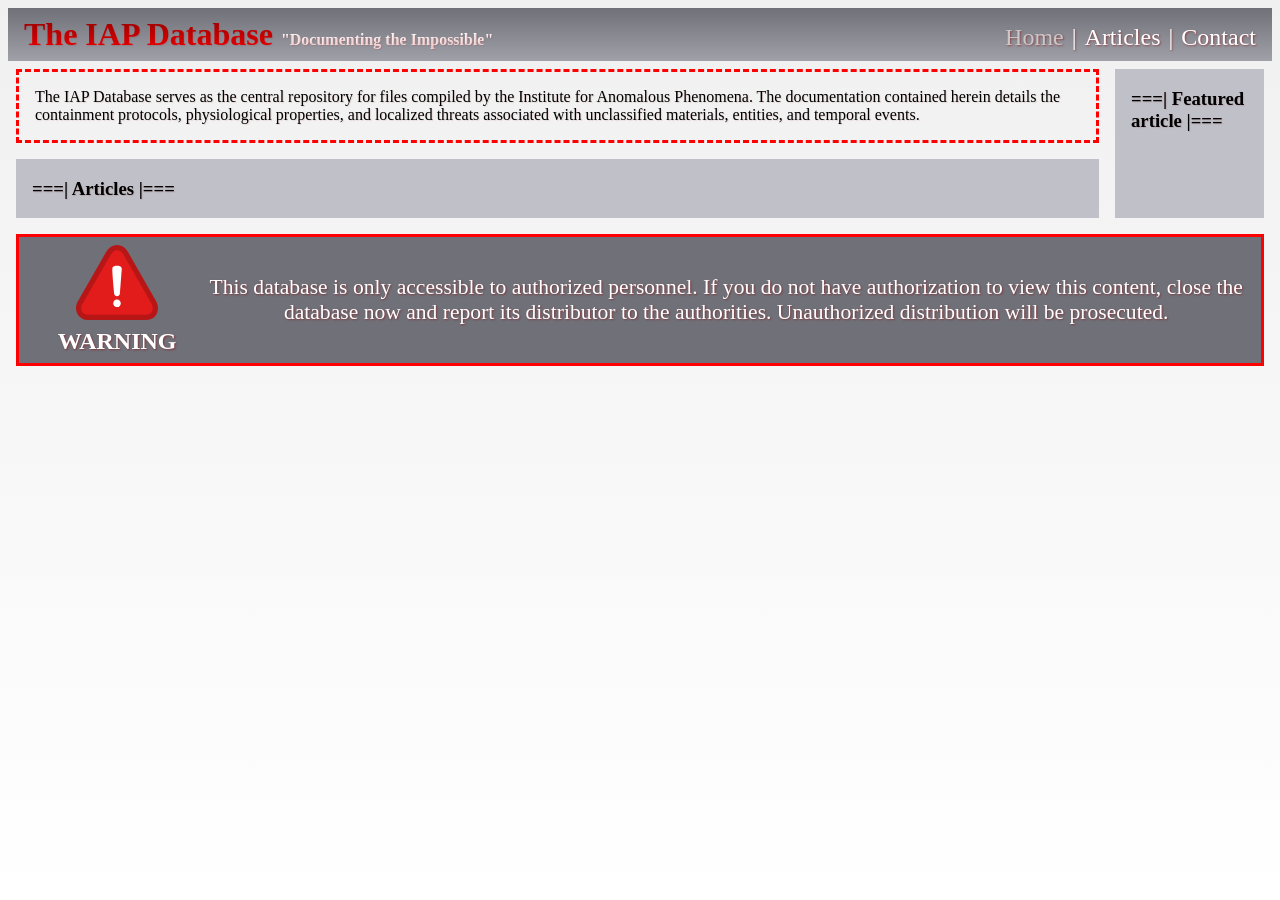
==== index.html @ 878e10ef "Website" ====
<!DOCTYPE html>
<html lang="en">
  <head>
    <meta charset="UTF-8">
    <meta name="viewport" content="width=device-width, initial-scale=1.0">
    <meta http-equiv="X-UA-Compatible" content="ie=edge">
    <title>The IAP Database</title>
    <link rel="stylesheet" href="./style.css">
    <link rel="icon" href="./favicon.ico" type="image/x-icon">
  </head>
  <body>
    <main>
        <div class="header">
          <h1>The IAP Database</h1>
          <h4>"Documenting the Impossible"</h4>
          <div class="navigation">
            <p>Home</p>
            <span>|</span>
            <a href="">Articles</a>
            <span>|</span>
            <a href="">Contact</a>
          </div>
        </div>

        <div class="hbox">
          <div class="vbox">
            <div class="info">
              The IAP Database serves as the central repository for files compiled by the 
              Institute for Anomalous Phenomena. The documentation contained herein details 
              the containment protocols, physiological properties, and localized threats 
              associated with unclassified materials, entities, and temporal events.
            </div>
            <div class="articlesmini">
              <h3>===| Articles |===</h3>
            </div>
          </div>
          <div class="articlefeatured">
            <h3>===| Featured article |===</h3>
          </div>
        </div>

        <div class="warning">
          <div class="warningicon">
            <img src="red-alert-icon.svg" width="96px">
            <h2>
              WARNING
            </h2>
          </div>
          <p>
            This database is only accessible to authorized personnel. If you do not have
            authorization to view this content, close the database now and report its
            distributor to the authorities. Unauthorized distribution will be prosecuted.
          </p>
        </div>
    </main>
  </body>
</html>
---- style.css ----
body {
    background-image: linear-gradient(#f0f0f0, white);
    background-repeat: no-repeat;
    background-size: 100% 100%;
}
html {
    height: 100%
}

p, a, span, h2, .articlesmini, .articlefeatured {
    text-shadow: 1px 1px 2px #90000080;
}
h1, h3, h4, .info {
    text-shadow: 1px 1px 1px #90000020;
}

.header {
    display: flex;
    position: sticky;
    top: 0;
    background-color: #a0a0a8;
    background-image: linear-gradient(#707078, #a0a0a8);
    padding: 0.5rem 1rem;
    gap: 0.5rem;
    align-items: baseline;
}
.header h1 {
    color: transparent;
    background-image: linear-gradient(#900000, red);
    background-clip: text;
    margin: 0;
}
.header h4 {
    color: transparent;
    background-image: linear-gradient(white, #ffd8d8);
    background-clip: text;
    margin: 0;
}

.hbox {
    display: flex;
    flex-direction: row;
}

.vbox {
    display: flex;
    flex-direction: column;
}

.info {
    display: block;
    border-style: dashed;
    border-color: red;
    padding: 1rem;
    margin: 0.5rem;
}

.articlesmini {
    display: block;
    background-color: #c0c0c8;
    padding: 0 1rem 0 1rem;
    margin: 0.5rem;
}

.articlefeatured {
    display: block;
    background-color: #c0c0c8;
    padding: 0 1rem 0 1rem;
    margin: 0.5rem;
}

.articlemini h3, .articlefeatured h3 {
    text-wrap-mode: nowrap;
}

.navigation {
    margin-left: auto;
    display: flex;
    flex-direction: row;
    color: white;
    gap: 0.5rem;
    font-size: 1.5rem;
}

.navigation p {
    display: inline;
    margin: 0;
    padding: 0;
    color: #c8c8c8;
}

.navigation a {
    text-decoration: none;
    color: white;
}

.navigation a:visited {
    color: white;
}

.navigation a:hover {
    text-decoration: underline;
}

.warning {
    display: flex;
    justify-content: center;
    align-items: center;
    background-color: #707078;
    border-style: solid;
    border-color: red;
    margin: 0.5rem;
    padding: 0.5rem 0.5rem 0.5rem 1rem;
    gap: 0;
}
.warningicon {
    display: flex;
    flex-direction: column;
    justify-content: center;
    align-items: center;
    color: white;
}
.warningicon img {
    display: block;
    width: 50%;
    flex-shrink: 0;
}
.warningicon h2 {
    margin: 0.5rem 0 0 0;
}
.warning p {
    color: white;
    font-size: 1.35rem;
    text-align: center;
    vertical-align: middle;
}
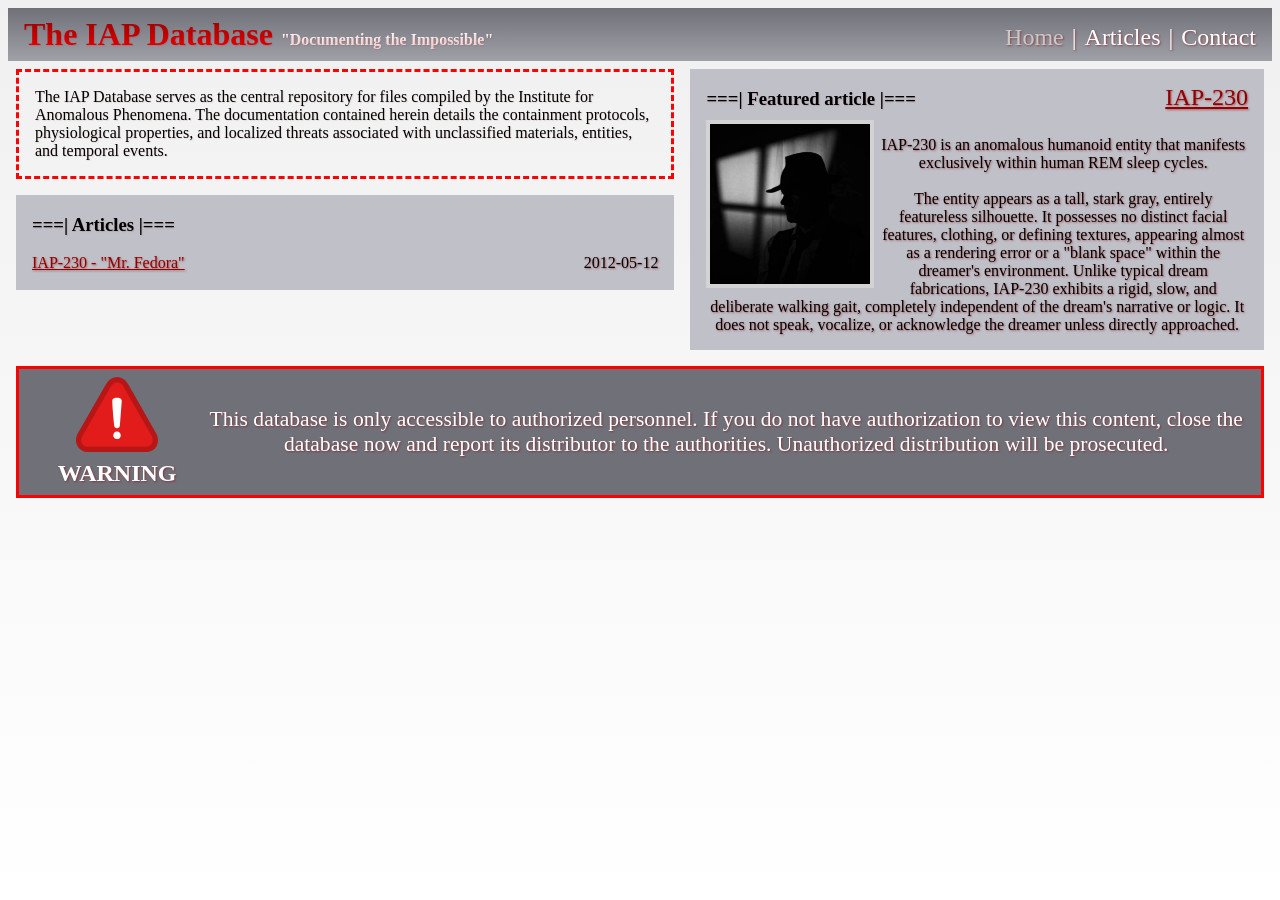
==== commit f3af9797: "update the main page somewhat" ====
--- a/index.html
+++ b/index.html
@@ -32,10 +32,25 @@
             </div>
             <div class="articlesmini">
               <h3>===| Articles |===</h3>
+              <div class="articlemini"><a href="">IAP-230 - "Mr. Fedora"</a><p>2012-05-12</p></div><br>
             </div>
           </div>
           <div class="articlefeatured">
-            <h3>===| Featured article |===</h3>
+            <div class="featuredbar">
+              <h3>===| Featured article |===</h3> 
+              <a href="">IAP-230</a>
+            </div>
+            <img src="assets/mrfedora.webp"></img>
+            <p>
+              IAP-230 is an anomalous humanoid entity that manifests 
+              exclusively within human REM sleep cycles.<br><br>
+              The entity appears as a tall, stark gray, entirely featureless silhouette. It 
+              possesses no distinct facial features, clothing, or defining textures, 
+              appearing almost as a rendering error or a "blank space" within the dreamer's environment. 
+              Unlike typical dream fabrications, IAP-230 exhibits a rigid, slow, and deliberate walking gait, 
+              completely independent of the dream's narrative or logic. It does not speak, vocalize, or 
+              acknowledge the dreamer unless directly approached.
+            </p>
           </div>
         </div>
 
--- a/style.css
+++ b/style.css
@@ -7,6 +7,9 @@
     height: 100%
 }
 
+a {
+    color: #900000;
+}
 p, a, span, h2, .articlesmini, .articlefeatured {
     text-shadow: 1px 1px 2px #90000080;
 }
@@ -62,15 +65,49 @@
     margin: 0.5rem;
 }
 
+.articlemini {
+    display: flex;
+    flex-direction: row;
+    align-items: baseline;
+    margin: -1rem 0 -1rem 0;
+}
+
+.articlemini p {
+    margin-left: auto;
+}
+
 .articlefeatured {
     display: block;
     background-color: #c0c0c8;
     padding: 0 1rem 0 1rem;
     margin: 0.5rem;
+    text-align: center;
+    width: 125%;
+}
+
+.featuredbar {
+    display: flex;
+    flex-direction: row;
+    align-items: baseline;
+    margin: 0 0 -0.5rem 0;
+}
+
+.featuredbar a {
+    margin-left: auto;
+    font-size: 1.5rem;
+}
+
+.articlefeatured img {
+    width: auto;
+    height: 10rem;
+    border: 4px solid lightgrey;
+    float: left;
+    margin-right: 0.25rem;
 }
 
 .articlemini h3, .articlefeatured h3 {
     text-wrap-mode: nowrap;
+    text-align: left;
 }
 
 .navigation {
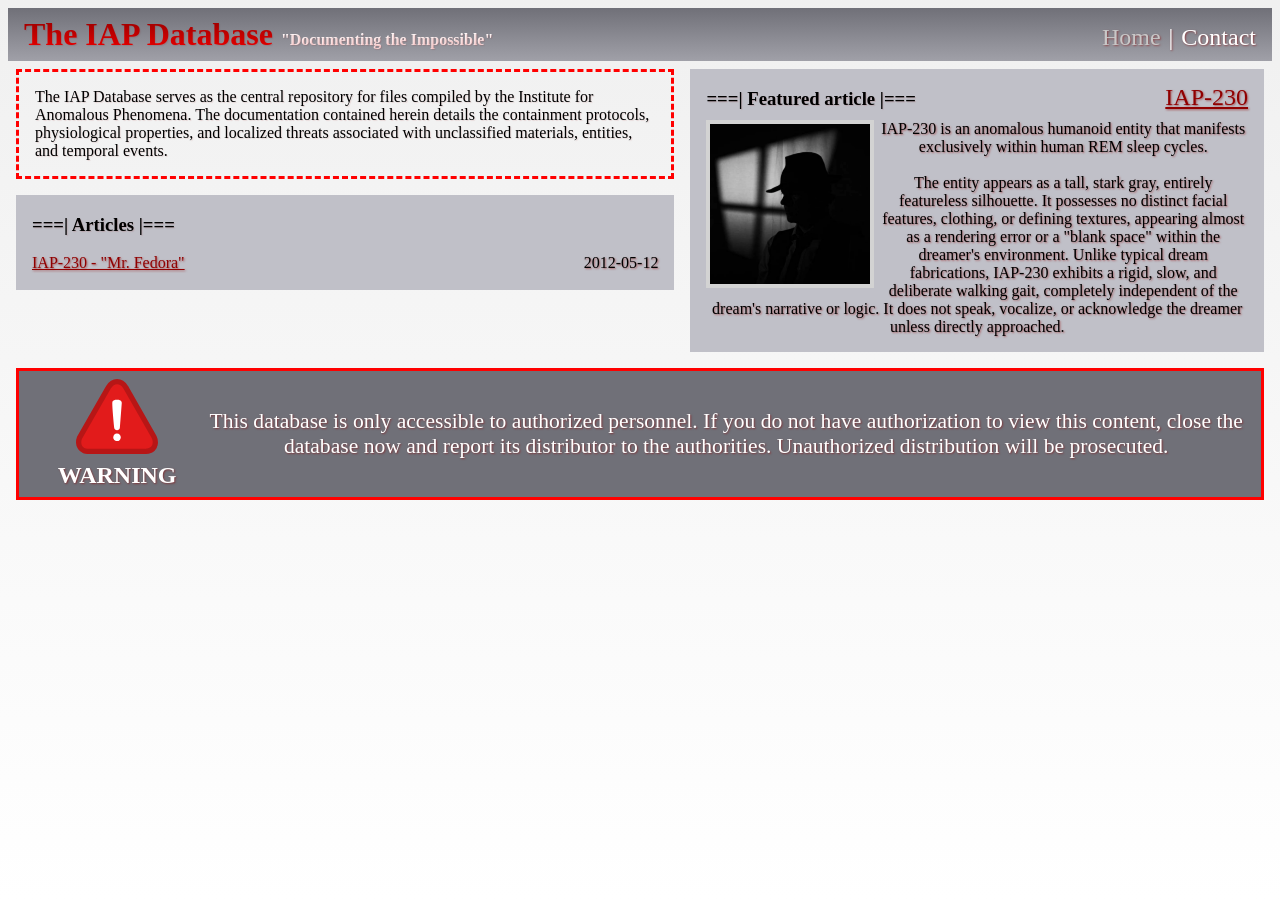
==== commit 69578e0e: "add an article" ====
--- a/index.html
+++ b/index.html
@@ -16,9 +16,7 @@
           <div class="navigation">
             <p>Home</p>
             <span>|</span>
-            <a href="">Articles</a>
-            <span>|</span>
-            <a href="">Contact</a>
+            <a href="contact.html">Contact</a>
           </div>
         </div>
 
@@ -32,31 +30,33 @@
             </div>
             <div class="articlesmini">
               <h3>===| Articles |===</h3>
-              <div class="articlemini"><a href="">IAP-230 - "Mr. Fedora"</a><p>2012-05-12</p></div><br>
+              <div class="articlemini"><a href="articles/iap-230.html">IAP-230 - "Mr. Fedora"</a><p>2012-05-12</p></div><br>
             </div>
           </div>
           <div class="articlefeatured">
             <div class="featuredbar">
               <h3>===| Featured article |===</h3> 
-              <a href="">IAP-230</a>
+              <a href="articles/iap-230.html">IAP-230</a>
             </div>
-            <img src="assets/mrfedora.webp"></img>
-            <p>
-              IAP-230 is an anomalous humanoid entity that manifests 
-              exclusively within human REM sleep cycles.<br><br>
-              The entity appears as a tall, stark gray, entirely featureless silhouette. It 
-              possesses no distinct facial features, clothing, or defining textures, 
-              appearing almost as a rendering error or a "blank space" within the dreamer's environment. 
-              Unlike typical dream fabrications, IAP-230 exhibits a rigid, slow, and deliberate walking gait, 
-              completely independent of the dream's narrative or logic. It does not speak, vocalize, or 
-              acknowledge the dreamer unless directly approached.
-            </p>
+            <div class="featuredbox">
+              <img src="assets/mrfedora.webp"></img>
+              <p>
+                IAP-230 is an anomalous humanoid entity that manifests 
+                exclusively within human REM sleep cycles.<br><br>
+                The entity appears as a tall, stark gray, entirely featureless silhouette. It 
+                possesses no distinct facial features, clothing, or defining textures, 
+                appearing almost as a rendering error or a "blank space" within the dreamer's environment. 
+                Unlike typical dream fabrications, IAP-230 exhibits a rigid, slow, and deliberate walking gait, 
+                completely independent of the dream's narrative or logic. It does not speak, vocalize, or 
+                acknowledge the dreamer unless directly approached.
+              </p>
+            </div>
           </div>
         </div>
 
         <div class="warning">
           <div class="warningicon">
-            <img src="red-alert-icon.svg" width="96px">
+            <img src="assets/red-alert-icon.svg" width="96px">
             <h2>
               WARNING
             </h2>
--- a/style.css
+++ b/style.css
@@ -89,7 +89,7 @@
     display: flex;
     flex-direction: row;
     align-items: baseline;
-    margin: 0 0 -0.5rem 0;
+    margin: 0 0 -1.5rem 0;
 }
 
 .featuredbar a {
@@ -103,11 +103,26 @@
     border: 4px solid lightgrey;
     float: left;
     margin-right: 0.25rem;
+    margin-bottom: 0.1rem;
 }
 
 .articlemini h3, .articlefeatured h3 {
     text-wrap-mode: nowrap;
     text-align: left;
+}
+
+.article {
+    display: block;
+    padding: 1rem;
+}
+
+.article img {
+    width: auto;
+    height: 15rem;
+    border: 4px solid lightgrey;
+    float: left;
+    margin-right: 1rem;
+    margin-bottom: 0.5rem;
 }
 
 .navigation {
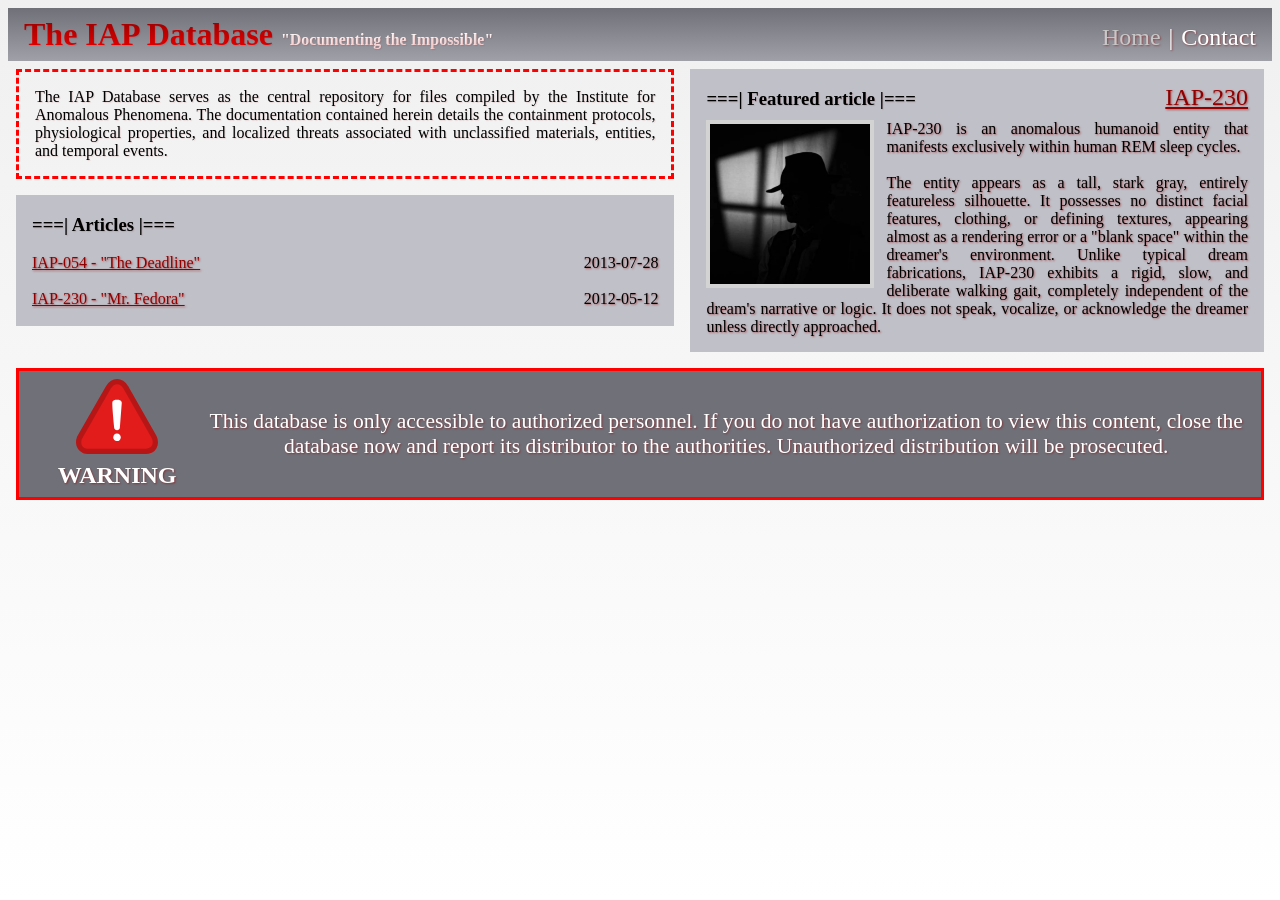
==== commit 92bdee02: "another article and the contact page" ====
--- a/index.html
+++ b/index.html
@@ -30,6 +30,7 @@
             </div>
             <div class="articlesmini">
               <h3>===| Articles |===</h3>
+              <div class="articlemini"><a href="articles/iap-054.html">IAP-054 - "The Deadline"</a><p>2013-07-28</p></div><br>
               <div class="articlemini"><a href="articles/iap-230.html">IAP-230 - "Mr. Fedora"</a><p>2012-05-12</p></div><br>
             </div>
           </div>
--- a/style.css
+++ b/style.css
@@ -9,6 +9,9 @@
 
 a {
     color: #900000;
+}
+p, a, .info {
+    text-align: justify;
 }
 p, a, span, h2, .articlesmini, .articlefeatured {
     text-shadow: 1px 1px 2px #90000080;
@@ -58,6 +61,14 @@
     margin: 0.5rem;
 }
 
+.contact {
+    display: block;
+    border-style: dashed;
+    border-color: red;
+    padding: 0 1rem 0 1rem;
+    margin: 1rem 1.5rem 1rem 1.5rem;
+}
+
 .articlesmini {
     display: block;
     background-color: #c0c0c8;
@@ -102,8 +113,8 @@
     height: 10rem;
     border: 4px solid lightgrey;
     float: left;
-    margin-right: 0.25rem;
-    margin-bottom: 0.1rem;
+    margin-right: 0.75rem;
+    margin-bottom: -0.1rem;
 }
 
 .articlemini h3, .articlefeatured h3 {
